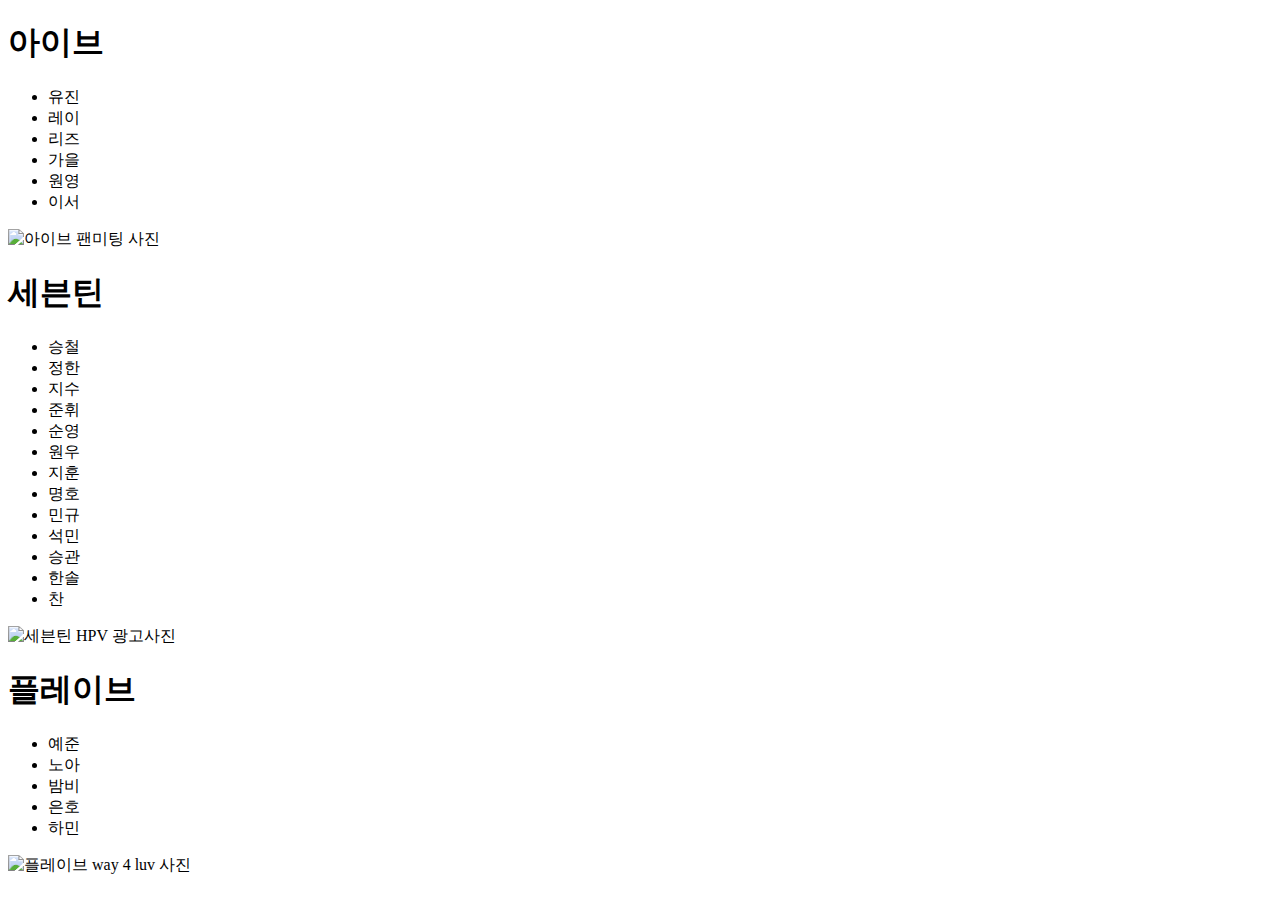
==== 240318_helloidol/helloidol.html @ 2e2490b8 "helloidol: IVE, SEVENTEEN, PLAVE" ====
<!DOCTYPE html>
<html lang="en">
<head>
    <meta charset="UTF-8">
    <meta name="viewport" content="width=device-width, initial-scale=1.0">
    <title>Hello idol</title>
</head>
<body>
    <h1>아이브</h1>
    <ul>
        <li>유진</li>
        <li>레이</li>
        <li>리즈</li>
        <li>가을</li>
        <li>원영</li>
        <li>이서</li>
    </ul>
    <img src="https://talkimg.imbc.com/TVianUpload/tvian/TViews/image/2024/02/25/9740e53d-ab79-4d11-b925-2daa78077e73.jpg" alt="아이브 팬미팅 사진" width="400">
    <h1>세븐틴</h1>
    <ul>
        <li>승철</li>
        <li>정한</li>
        <li>지수</li>
        <li>준휘</li>
        <li>순영</li>
        <li>원우</li>
        <li>지훈</li>
        <li>명호</li>
        <li>민규</li>
        <li>석민</li>
        <li>승관</li>
        <li>한솔</li>
        <li>찬</li>
    </ul>
    <img src="https://www.msd-korea.com/wp-content/uploads/sites/30/2023/08/%EC%B0%B8%EA%B3%A0%EC%82%AC%EC%A7%841-%ED%95%9C%EA%B5%ADMSD-%EA%B7%B8%EB%A3%B9-%EC%84%B8%EB%B8%90%ED%8B%B4-HPV-%EC%98%88%EB%B0%A9-%EC%BA%A0%ED%8E%98%EC%9D%B8-%EA%B8%80%EB%A1%9C%EB%B2%8C-%EC%97%A0%EB%B2%A0%EC%84%9C%EB%8D%94%EB%A1%9C-%EC%84%A0%EC%A0%95.jpg" alt="세븐틴 HPV 광고사진" width="400">
    <h1>플레이브</h1>
    <ul>
        <li>예준</li>
        <li>노아</li>
        <li>밤비</li>
        <li>은호</li>
        <li>하민</li>
    </ul>
    <img src="https://i.namu.wiki/i/aahF9WTCMvHFe1H8wi9FPa8Brcx86SVdguaj7mVKrvZ4Bav_JgJy-yFcU7eIyt8DfARVVnz1rrtZsAas4Mlrjg.webp" alt="플레이브 way 4 luv 사진" width="400">
</body>
</html>
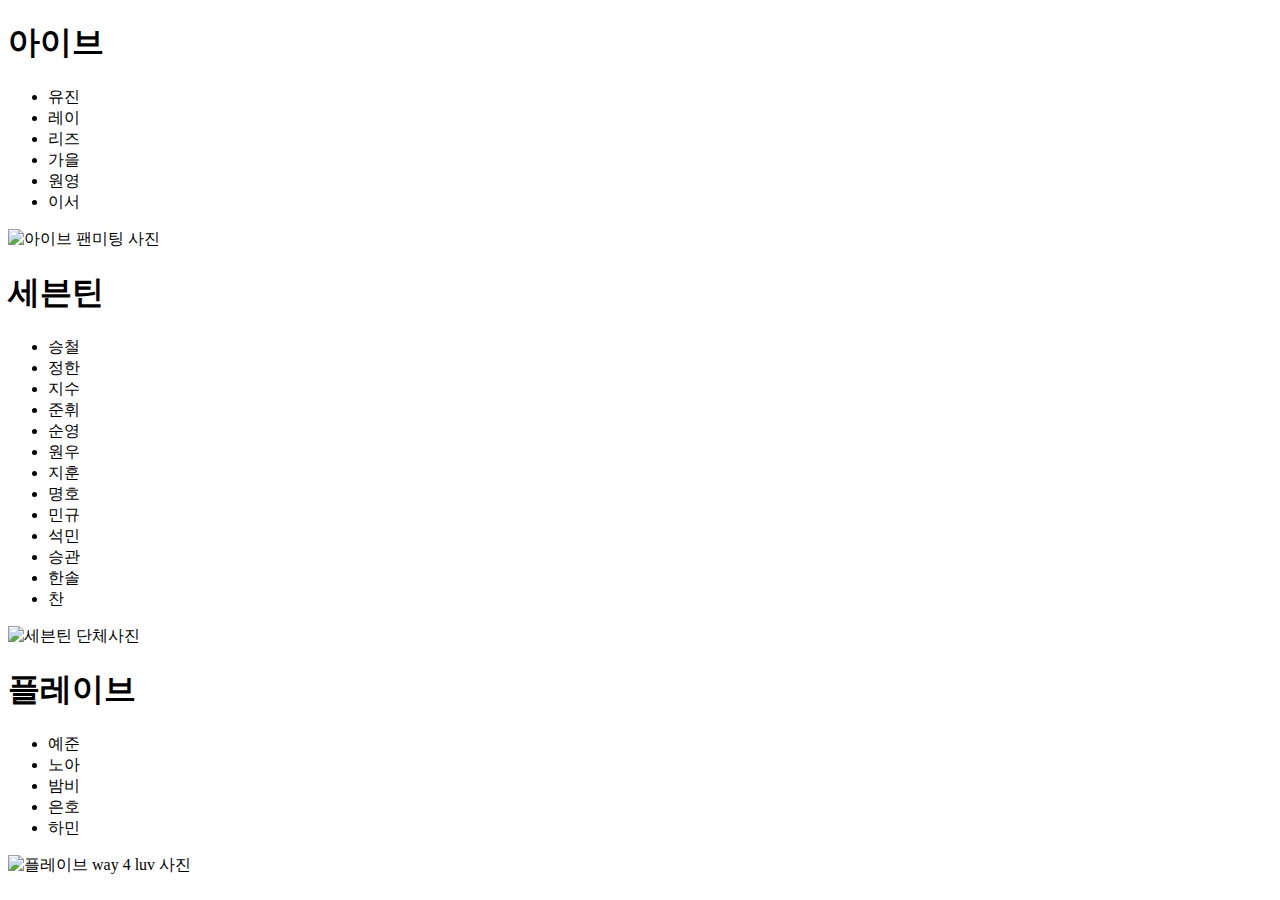
==== commit 0c2588d7: "CSS 정리" ====
--- a/240318_helloidol/helloidol.html
+++ b/240318_helloidol/helloidol.html
@@ -3,6 +3,7 @@
 <head>
     <meta charset="UTF-8">
     <meta name="viewport" content="width=device-width, initial-scale=1.0">
+    <link rel="stylesheet" href="css/my_style.css">
     <title>Hello idol</title>
 </head>
 <body>
@@ -32,7 +33,7 @@
         <li>한솔</li>
         <li>찬</li>
     </ul>
-    <img src="https://www.msd-korea.com/wp-content/uploads/sites/30/2023/08/%EC%B0%B8%EA%B3%A0%EC%82%AC%EC%A7%841-%ED%95%9C%EA%B5%ADMSD-%EA%B7%B8%EB%A3%B9-%EC%84%B8%EB%B8%90%ED%8B%B4-HPV-%EC%98%88%EB%B0%A9-%EC%BA%A0%ED%8E%98%EC%9D%B8-%EA%B8%80%EB%A1%9C%EB%B2%8C-%EC%97%A0%EB%B2%A0%EC%84%9C%EB%8D%94%EB%A1%9C-%EC%84%A0%EC%A0%95.jpg" alt="세븐틴 HPV 광고사진" width="400">
+    <img src="https://static.inews24.com/v1/73e3b8115216a3.jpg" alt="세븐틴 단체사진" width="400">
     <h1>플레이브</h1>
     <ul>
         <li>예준</li>
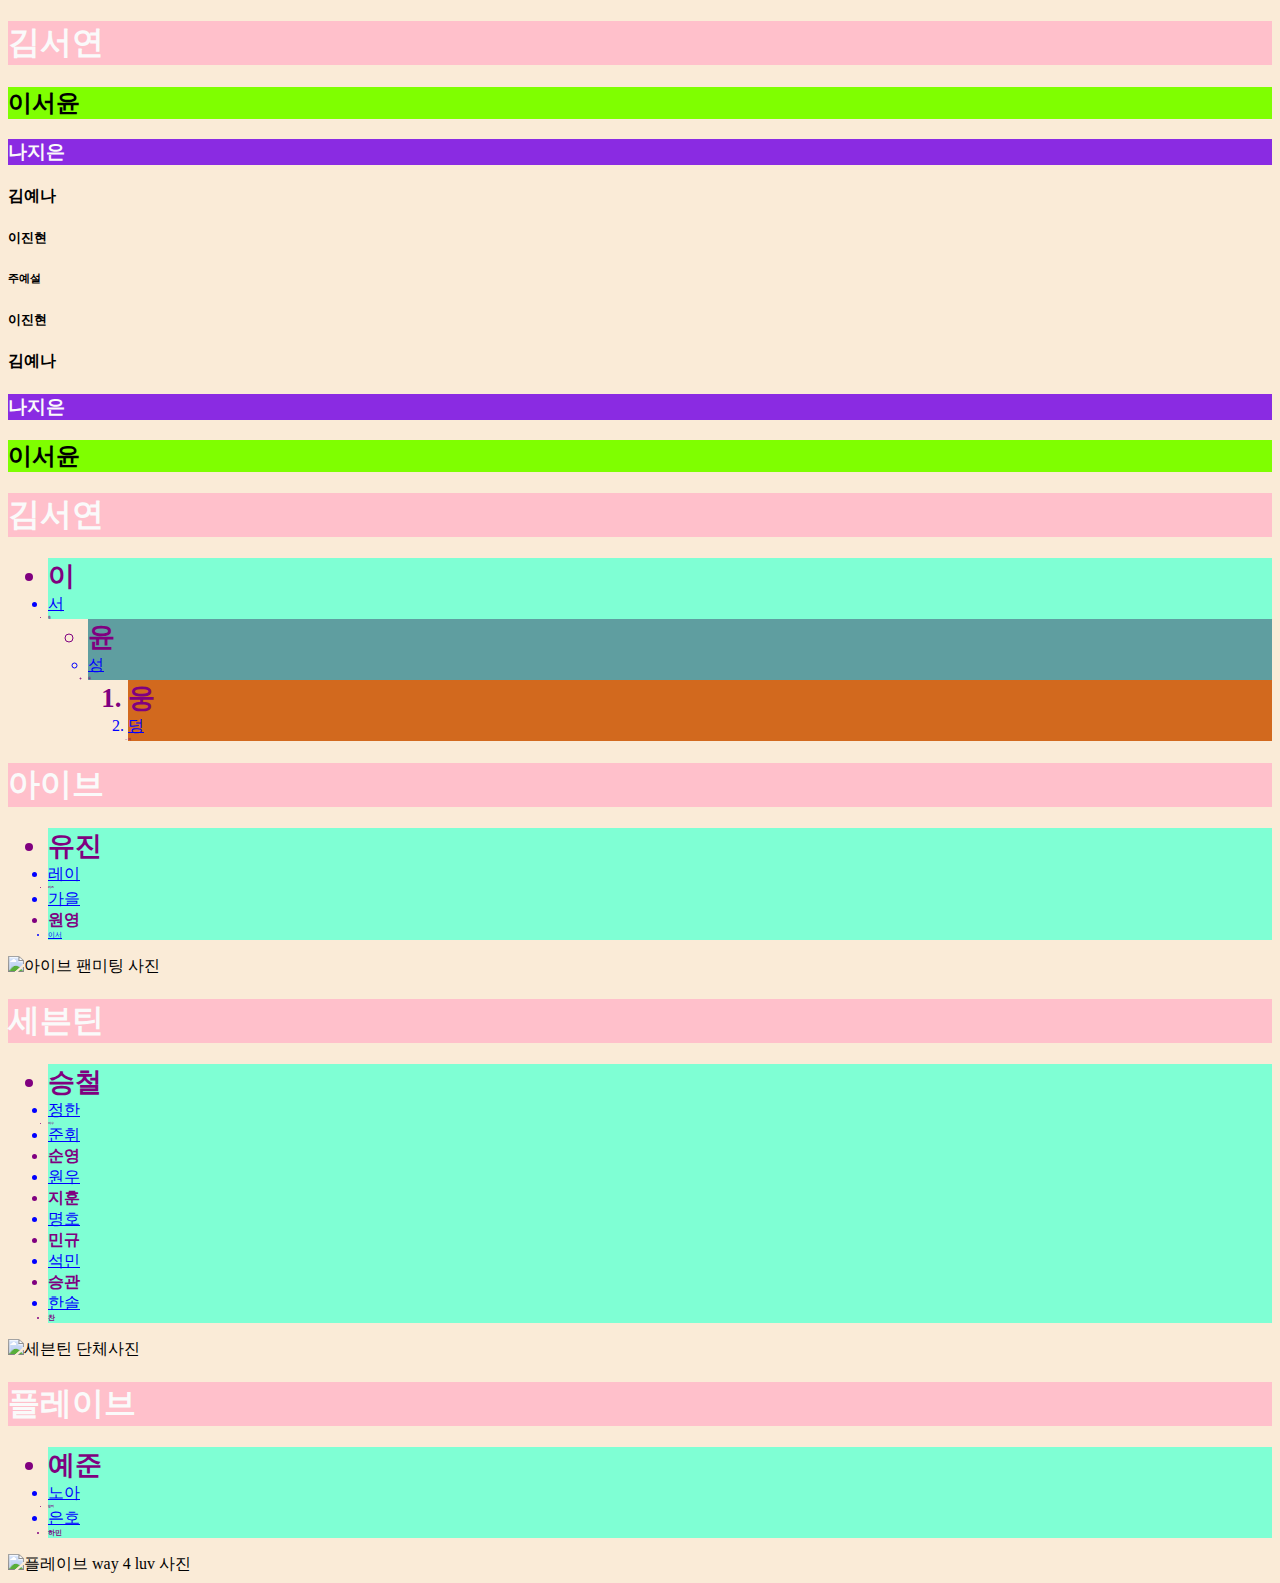
==== commit a1d4095c: "CSS 연습 2" ====
--- a/240318_helloidol/helloidol.html
+++ b/240318_helloidol/helloidol.html
@@ -7,6 +7,32 @@
     <title>Hello idol</title>
 </head>
 <body>
+    <h1>김서연</h1>
+    <h2>이서윤</h2>
+    <h3>나지은</h3>
+    <h4>김예나</h4>
+    <h5>이진현</h5>
+    <h6>주예설</h6>
+    <h5>이진현</h5>
+    <h4>김예나</h4>
+    <h3>나지은</h3>
+    <h2>이서윤</h2>
+    <h1>김서연</h1>
+    <ul>
+        <li>이</li>
+        <li>서</li>
+        <li>윤</li>
+        <ul>
+            <li>윤</li>
+            <li>성</li>
+            <li>웅</li>
+                <ol>
+                    <li>웅</li>
+                    <li>덩</li>
+                    <li>이</li>
+                </ol>
+            </ul>
+        </ul>
     <h1>아이브</h1>
     <ul>
         <li>유진</li>
--- a/240318_helloidol/css/my_style.css
+++ b/240318_helloidol/css/my_style.css
@@ -0,0 +1,45 @@
+body{
+    background-color: antiquewhite;
+}
+h1, h3{
+    background-color: pink;
+    color: #fafafa;
+}
+h1 ~ h3{        /* h1과 h3 자매. h1 아래 모든 h3에 적용 */
+    background-color: blueviolet;
+}
+h1 + h2,        /* h1과 h2 자매. h1 바로 아래 h2에 적용 */
+h3 + h2{        /* h3과 h2 자매. h3 바로 아래 h2에 적용 */
+    background-color: chartreuse;
+}
+
+li{
+    background-color: chocolate;
+}
+ul > li{
+    background-color: aquamarine;
+}
+ul > ul > li{
+    background-color: cadetblue;
+}
+li:first-child{
+    font-size: 20pt;
+}
+li:last-child{      /* li의 막내자식 X. 막내자식인데 li인 아이 */
+    font-size: 5pt;
+}
+li:nth-child(3){    /* 세번째 자식인데 걔가 li인 아이 */
+    font-size: 2pt;
+}
+li:nth-child(2n){   /* 짝수번째 자식인데 걔가 li인 아이 */
+    text-decoration: underline;
+}
+li:nth-child(even){ /* 짝수번째 자식인데 걔가 li인 아이 */
+    color: blue;
+}
+li:nth-child(2n-1){ /* 홀수번째 자식인데 걔가 li인 아이 */
+    font-weight: bold;
+}
+li:nth-child(odd){  /* 홀수번째 자식인데 걔가 li인 아이 */
+    color: purple;
+}
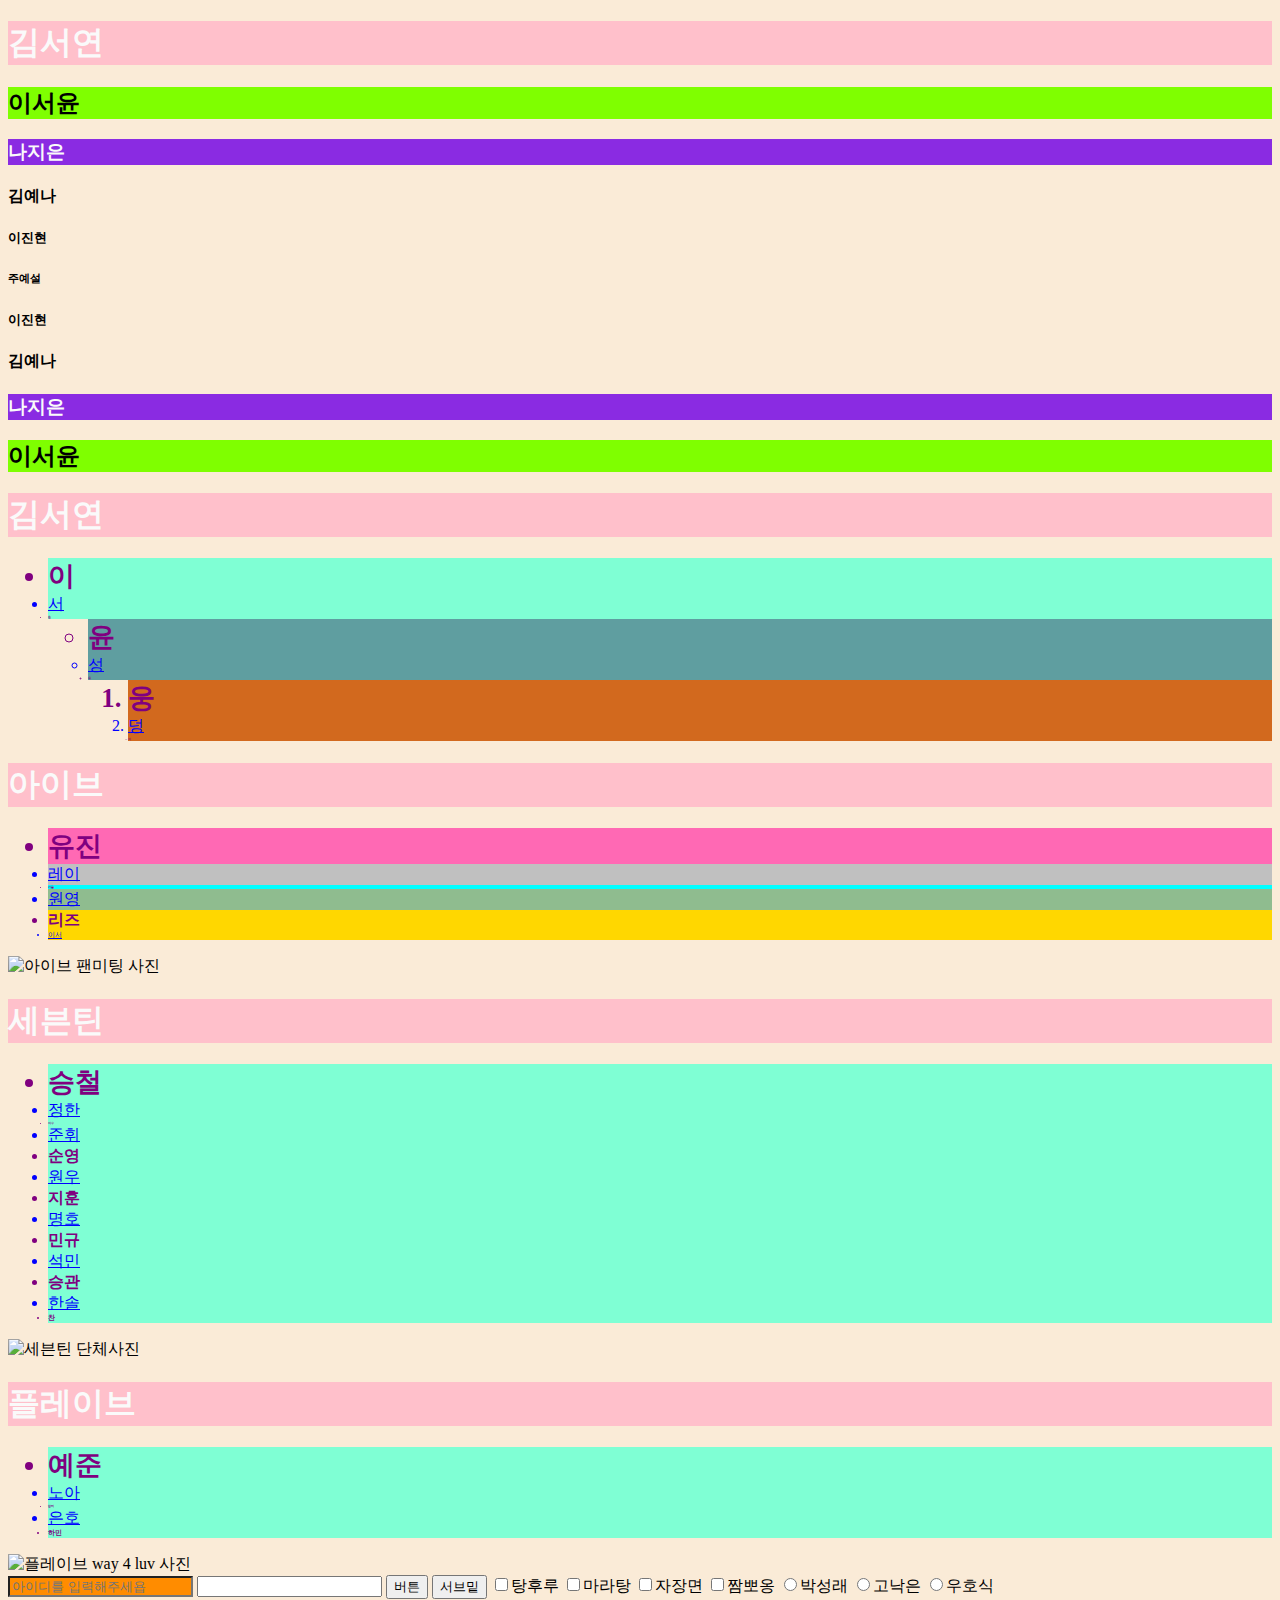
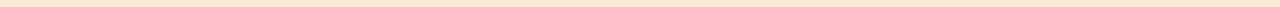
==== commit f907f0c2: "CSS 정리 1" ====
--- a/240318_helloidol/helloidol.html
+++ b/240318_helloidol/helloidol.html
@@ -35,12 +35,12 @@
         </ul>
     <h1>아이브</h1>
     <ul>
-        <li>유진</li>
-        <li>레이</li>
-        <li>리즈</li>
-        <li>가을</li>
-        <li>원영</li>
-        <li>이서</li>
+        <li id="leader" class="korea">유진</li>
+        <li class="japan">레이</li>
+        <li class="korea incheon">가을</li>
+        <li class="korea taiwan" style="background-color: darkseagreen;">원영</li>
+        <li class="korea">리즈</li>
+        <li class="korea">이서</li>
     </ul>
     <img src="https://talkimg.imbc.com/TVianUpload/tvian/TViews/image/2024/02/25/9740e53d-ab79-4d11-b925-2daa78077e73.jpg" alt="아이브 팬미팅 사진" width="400">
     <h1>세븐틴</h1>
@@ -69,5 +69,20 @@
         <li>하민</li>
     </ul>
     <img src="https://i.namu.wiki/i/aahF9WTCMvHFe1H8wi9FPa8Brcx86SVdguaj7mVKrvZ4Bav_JgJy-yFcU7eIyt8DfARVVnz1rrtZsAas4Mlrjg.webp" alt="플레이브 way 4 luv 사진" width="400">
+    <form action="">
+        <input type="text" name="txt" placeholder="아이디를 입력해주세욥">
+        <input type="password" name="pw" id="">
+        <input type="button" value="버튼">
+        <input type="submit" value="서브밑">
+        <!-- 중복 선택 가능 -->
+        <input type="checkbox" name="Cb" id="탕"><label for="탕">탕후루</label>
+        <label><input type="checkbox" name="Cb" id="">마라탕</label>
+        <label><input type="checkbox" name="Cb" id="">자장면</label>
+        <label><input type="checkbox" name="Cb" id="">짬뽀옹</label>
+        <!-- 하나만 선택 가능 -->
+        <label><input type="radio" name="rd" id="">박성래</label>
+        <label><input type="radio" name="rd" id="">고낙은</label>
+        <label><input type="radio" name="rd" id="">우호식</label>
+    </form>
 </body>
 </html>--- a/240318_helloidol/css/my_style.css
+++ b/240318_helloidol/css/my_style.css
@@ -43,3 +43,19 @@
 li:nth-child(odd){  /* 홀수번째 자식인데 걔가 li인 아이 */
     color: purple;
 }
+#leader{
+    background-color: hotpink;
+}
+.korea{
+    background-color: gold;
+}
+.japan{
+    background-color: silver;
+}
+.incheon{
+    background-color: aqua;
+}
+
+[type="text"]{      /* [속석="값"] */
+    background-color: darkorange;
+}
